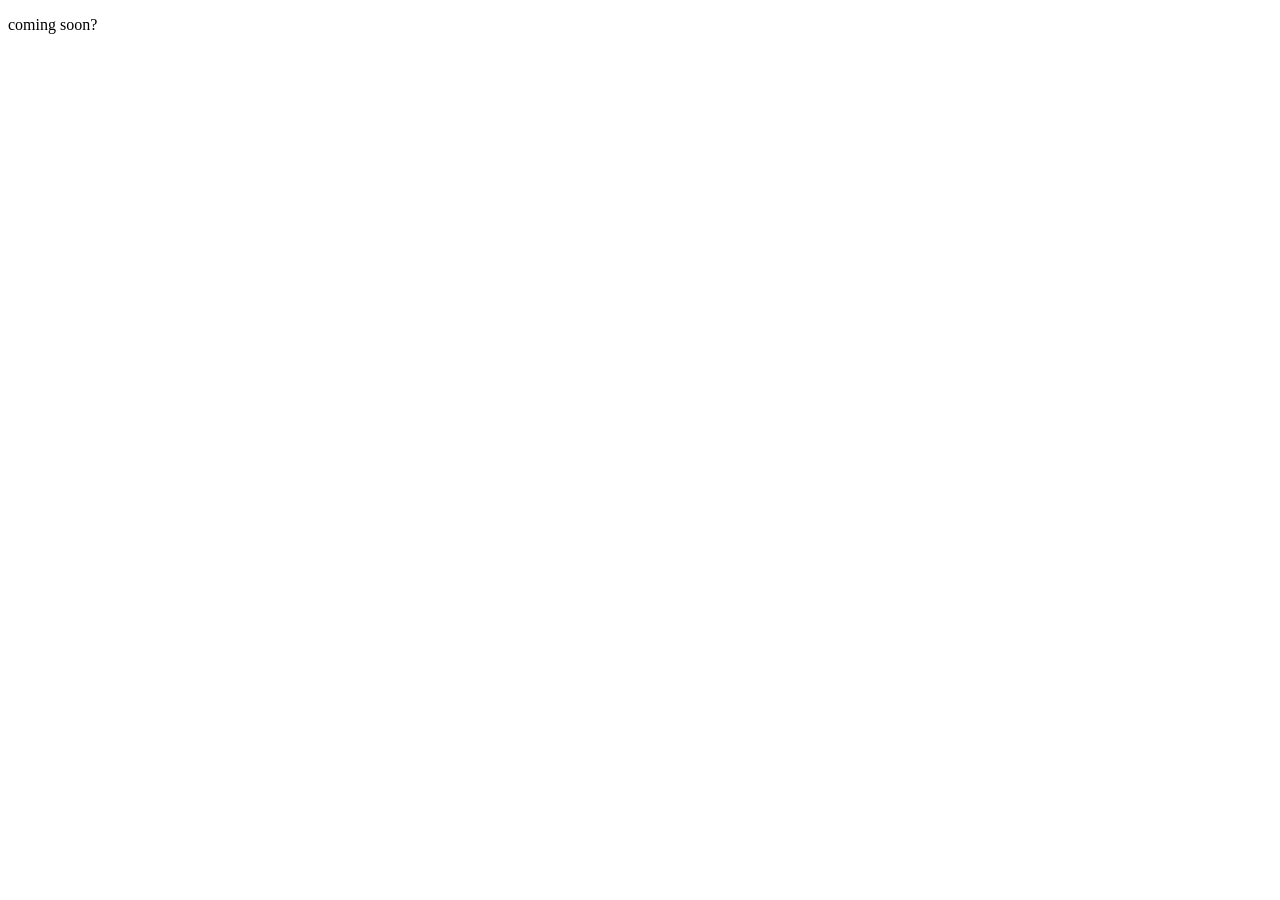
==== chicago/index.html @ 55161499 "separate cities" ====
<!DOCTYPE html>
<html lang="en">

<head>
  <meta charset="UTF-8">
  <meta http-equiv="X-UA-Compatible" content="IE=edge">
  <meta name="viewport" content="width=device-width, initial-scale=1.0">
  <title>❏❐computermusic.club❑❒</title>
  <link rel="stylesheet" href="../style.css">
</head>

<body>
  <p>coming soon?</p>
</body>

</html>
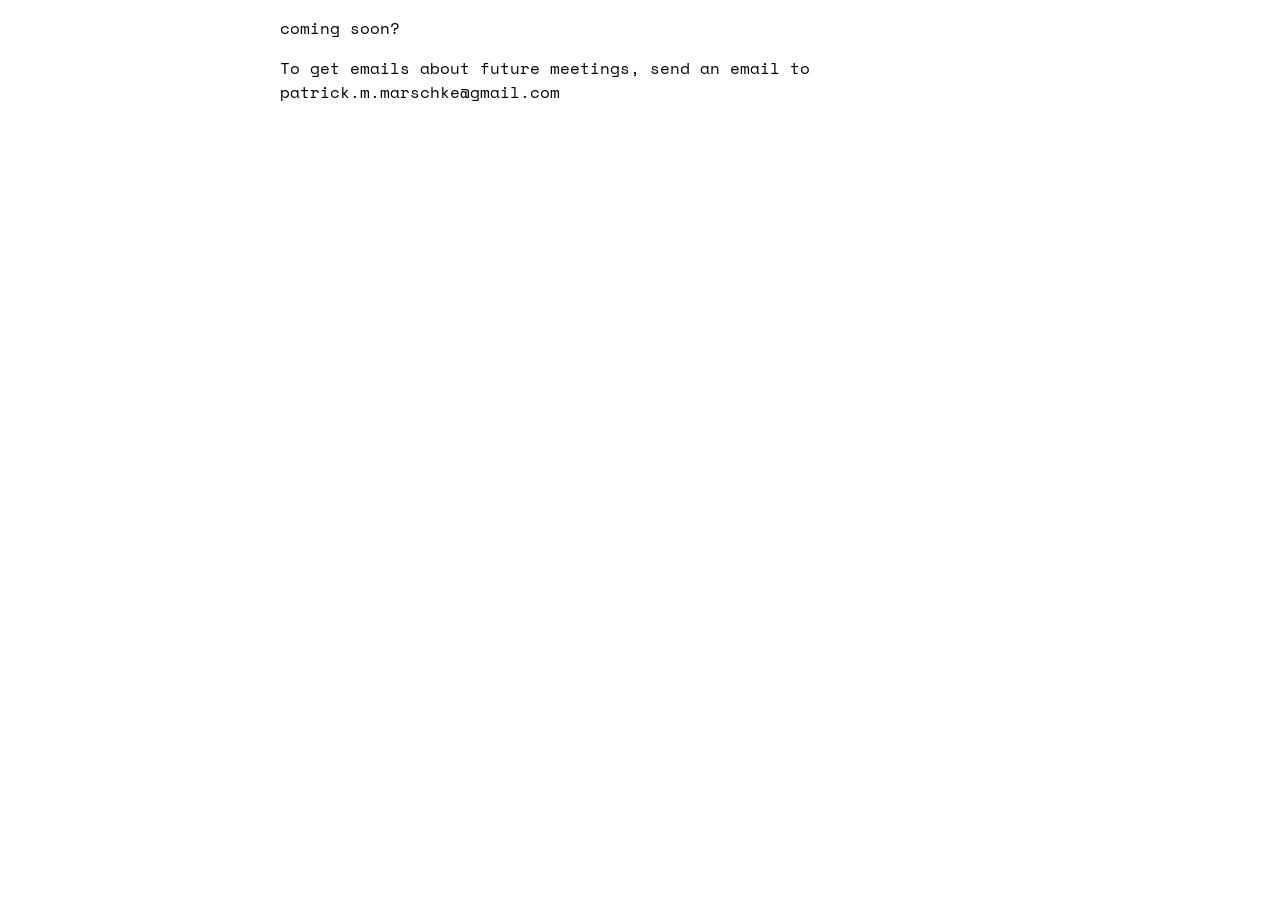
==== commit 1db83f76: "Update styling and initial Twin Cities page" ====
--- a/chicago/index.html
+++ b/chicago/index.html
@@ -3,14 +3,18 @@
 
 <head>
   <meta charset="UTF-8">
-  <meta http-equiv="X-UA-Compatible" content="IE=edge">
   <meta name="viewport" content="width=device-width, initial-scale=1.0">
-  <title>❏❐computermusic.club❑❒</title>
-  <link rel="stylesheet" href="../style.css">
+  <title>Chicago - ❏❐computermusic.club❑❒</title>
+  <link rel="preload" href="/fonts/SpaceMono-Regular.woff2" as="font" type="font/woff2" crossorigin>
+	<link rel="preload" href="/fonts/SpaceMono-Bold.woff2" as="font" type="font/woff2" crossorigin>
+	<link rel="preload" href="/fonts/SpaceMono-Italic.woff2" as="font" type="font/woff2" crossorigin>
+	<link rel="preload" href="/fonts/SpaceMono-BoldItalic.woff2" as="font" type="font/woff2" crossorigin>
+  <link rel="stylesheet" href="/styles/main.css">
 </head>
 
 <body>
   <p>coming soon?</p>
+  <p>To get emails about future meetings, send an email to patrick.m.marschke@gmail.com</p>
 </body>
 
 </html>
--- a/styles/main.css
+++ b/styles/main.css
@@ -0,0 +1,87 @@
+:root {
+  --cmc-teal: #04a0aa;
+  --cmc-light-teal: #58e7f5;
+  --med-pink: #e996a9;
+  --neutral-green: #e2f2d2;
+}
+
+@font-face {
+  font-family: "Space Mono";
+  font-display: swap;
+  font-optical-sizing: auto;
+  font-weight: normal;
+  font-style: normal;
+  src: url("/fonts/SpaceMono-Regular.woff2") format("woff2");
+}
+
+@font-face {
+  font-family: "Space Mono";
+  font-display: swap;
+  font-optical-sizing: auto;
+  font-weight: normal;
+  font-style: italic;
+  src: url("/fonts/SpaceMono-Italic.woff2") format("woff2");
+}
+
+@font-face {
+  font-family: "Space Mono";
+  font-display: swap;
+  font-optical-sizing: auto;
+  font-weight: bold;
+  font-style: normal;
+  src: url("/fonts/SpaceMono-Bold.woff2") format("woff2");
+}
+
+@font-face {
+  font-family: "Space Mono";
+  font-display: swap;
+  font-optical-sizing: auto;
+  font-weight: bold;
+  font-style: italic;
+  src: url("/fonts/SpaceMono-BoldItalic.woff2") format("woff2");
+}
+
+html {
+  background: white;
+  font-size: 16px;
+  font-family: "Space Mono", monospace;
+}
+
+body {
+  max-width: 45rem;
+  margin: 1rem auto 3rem;
+  padding-inline: 1rem;
+}
+
+a:visited {
+  color: blue;
+}
+
+img {
+  max-width: 100%;
+  width: 35rem;
+  height: auto;
+}
+
+.homepage-nav ul {
+  font-size: 1.2rem;
+  list-style: none;
+  padding-left: 0;
+}
+
+.subtitle {
+  padding-inline: 1rem;
+  padding-block: 0.5rem;
+  color: white;
+  background-color: var(--cmc-teal);
+  box-shadow: 2px 2px var(--cmc-light-teal);
+  text-align: center;
+}
+
+.email-obf {
+  display: none;
+}
+
+.homepage-h1 {
+  text-shadow: 2px 2px var(--cmc-light-teal);
+}
